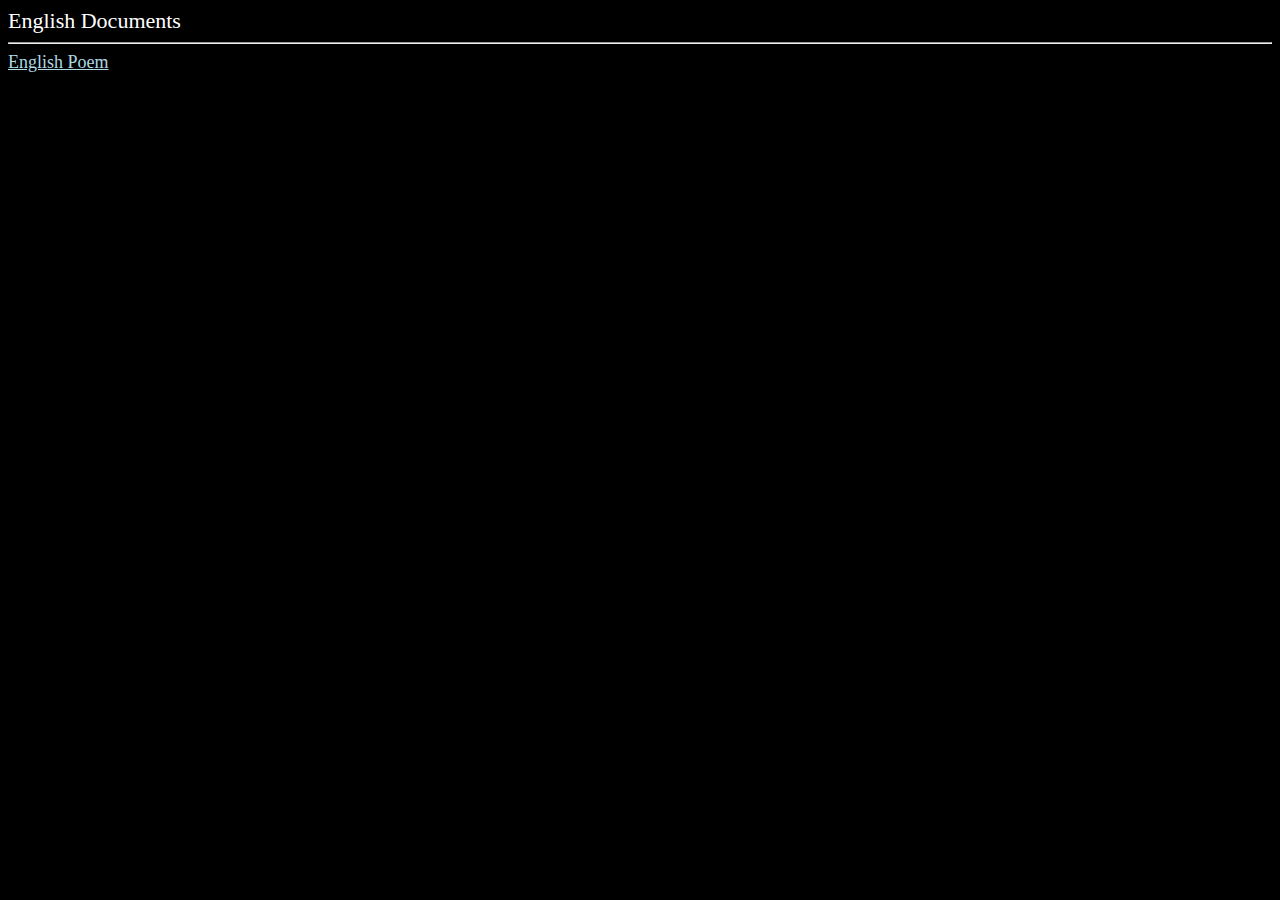
==== english.html @ 82e92801 "poem" ====
<!DOCTYPE html>
<html>
<head>
	<meta charset="utf-8">
	<meta http-equiv="X-UA-Compatible" content="IE=edge">
	<title>Documents</title>
	<link rel="stylesheet" href="style.css">
</head>
<body>
	<div id="main-header">
		English Documents
	</div><hr class="hr">
	<div class="doc-button"><a href="poem.html">English Poem</a></div>
</body>
</html>
---- style.css ----
body{
	background-color : black;
	color: white;
}
a{
	text-decoration: underline;
	color:  lightblue;
	font-size: 18px;
}
#main-header{
	font-size:  22px;
}

.pdf-container{
	height:  99.2vh;
	width:  99.45vw;
}

embed{
	height:  100%;
	width:  100%;
}
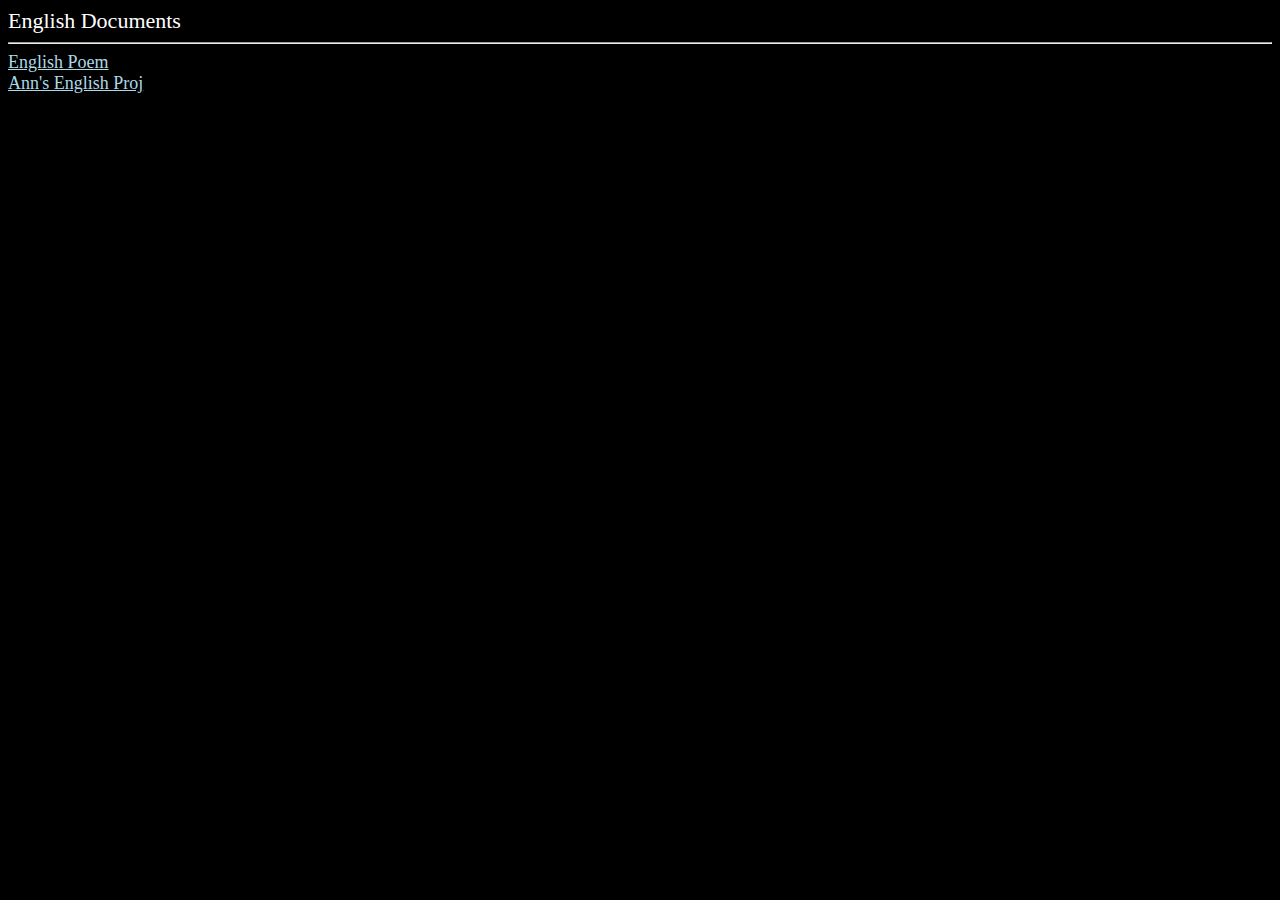
==== commit 7e670ff5: "Update english.html" ====
--- a/english.html
+++ b/english.html
@@ -11,5 +11,7 @@
 		English Documents
 	</div><hr class="hr">
 	<div class="doc-button"><a href="poem.html">English Poem</a></div>
+	<div class="doc-button"><a href="flora.html">Ann's English Proj</a></div>
+	
 </body>
-</html>+</html>
